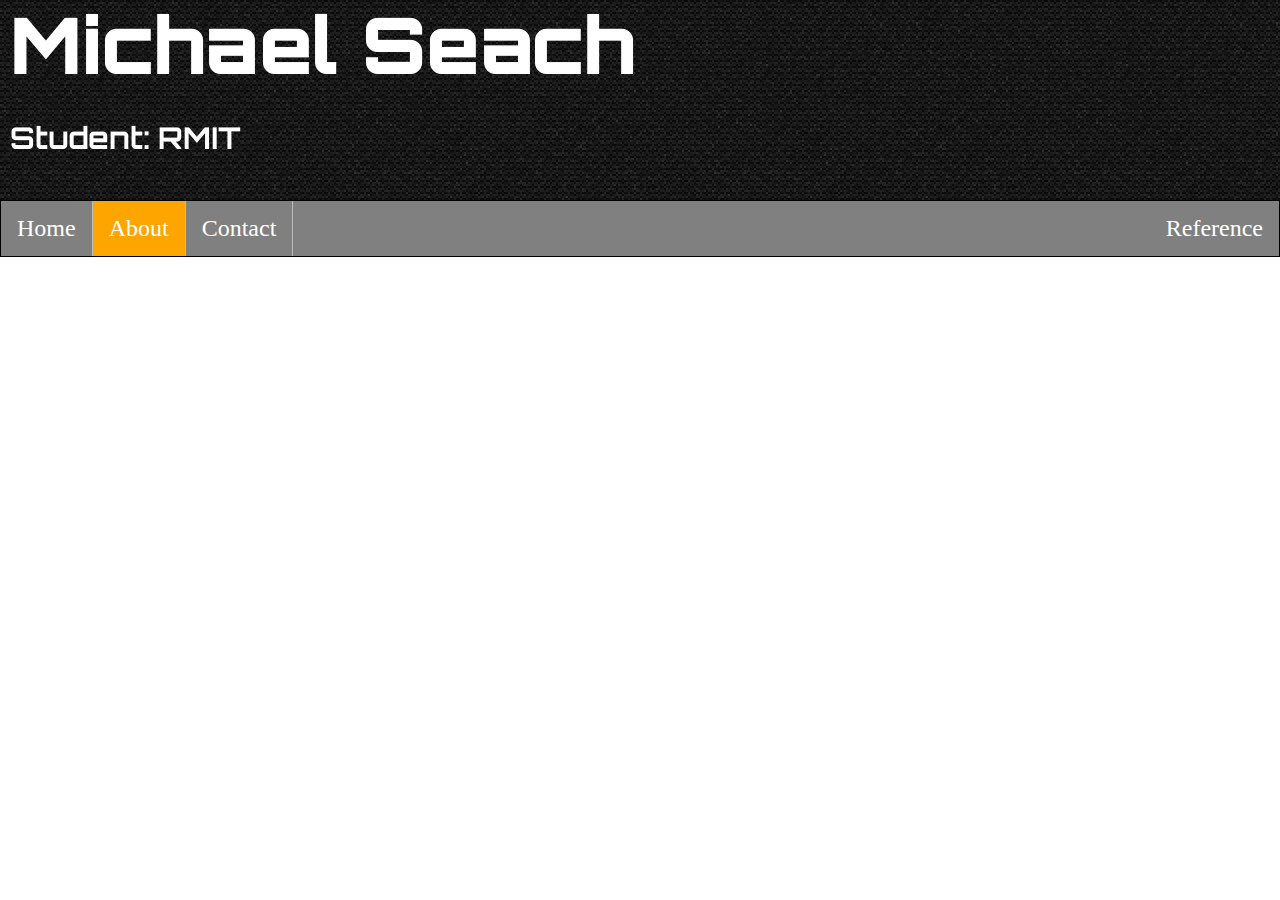
==== about.html @ 20236f35 "Add a Page" ====
<!DOCTYPE HTML>
<html>
<head>
<link rel="stylesheet" href="style.css">
</head>
<body>
<div id="header">
<img class="headImage" src="test.jpg" alt="Mike Seach Banner">
</div>
<ul>
<li><a href="index.html">Home</a></li>
<li><a class="active" href="about.html">About</a></li>
<li><a href="contact.html">Contact</a></li>
<li style="float:right"><a href="reference.html">Reference</a></li>
</ul>
</body>
---- style.css ----
body {
	margin: 0px;
}

ul {
	list-style-type: none;
	margin: 0;
	padding: 0;
	background-color: gray;
	overflow: hidden;
	position: sticky
	top: 0;
	border: 1px solid black;
	
}

li {
	float: left;
	font-size: 24px;
}

li a {
	display: block;
	color: white;
	text-align: center;
	padding: 14px 16px;
	text-decoration: none:
}

li a:hover {
	background-color: #4CAF50;
}

a {
	text-decoration: none;
}

.active {
	background-color: orange;
}

li {
	border-right: 1px solid #bbb;
}

li:last-child {
	border-right: none;
}

.headImage {
	margin: 0;
	border: none;
	display: block;
	overflow: hidden;
}
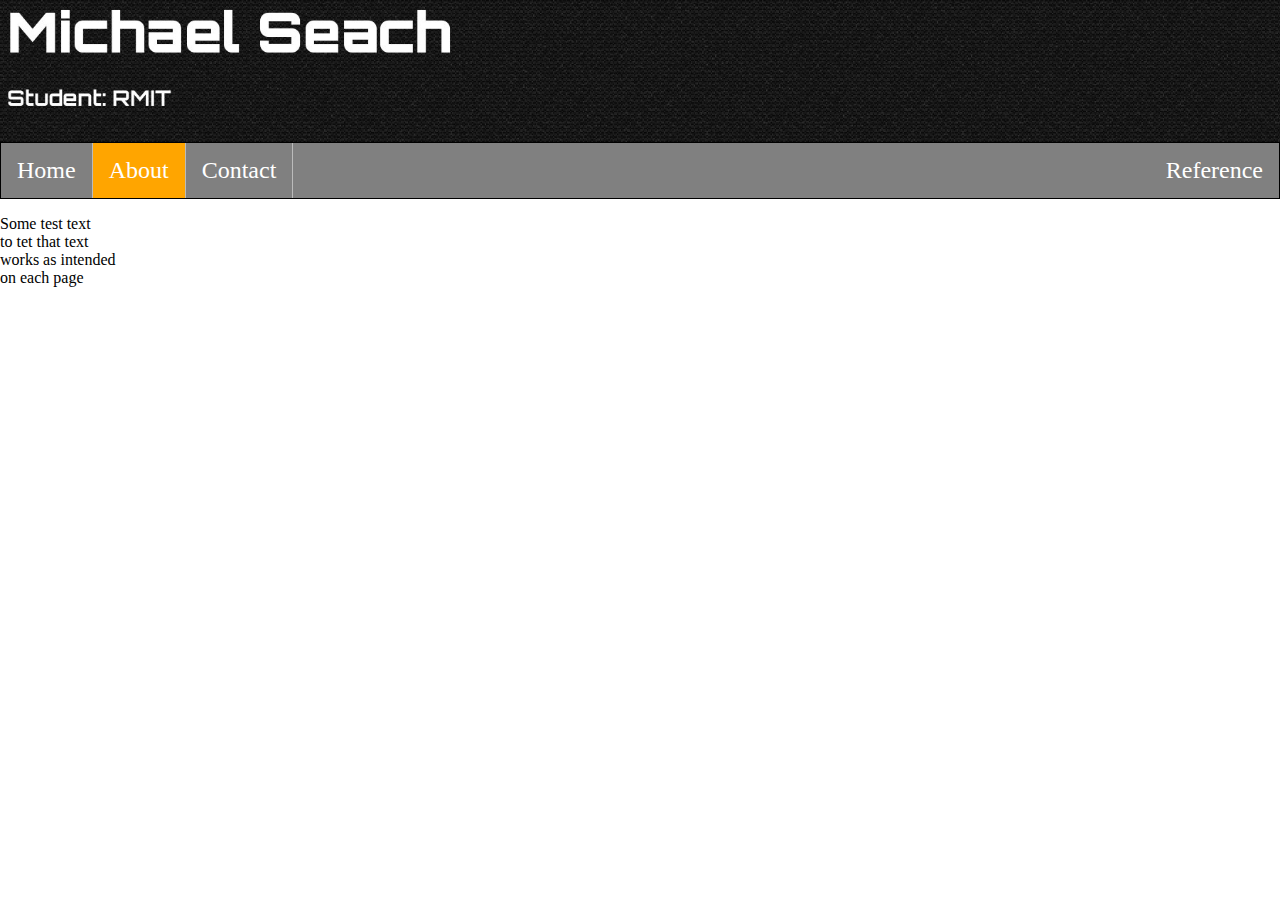
==== commit 1b9cf593: "Fixed my mistakes" ====
--- a/about.html
+++ b/about.html
@@ -5,7 +5,7 @@
 </head>
 <body>
 <div id="header">
-<img class="headImage" src="test.jpg" alt="Mike Seach Banner">
+<img class="headImage" src="test.jpg" alt="Mike Seach Banner" style="width:100%">
 </div>
 <ul>
 <li><a href="index.html">Home</a></li>
@@ -13,4 +13,12 @@
 <li><a href="contact.html">Contact</a></li>
 <li style="float:right"><a href="reference.html">Reference</a></li>
 </ul>
+<div id="sometext">
+<p>
+Some test text <br>
+to tet that text <br>
+works as intended <br>
+on each page 
+</p>
+</div>
 </body>
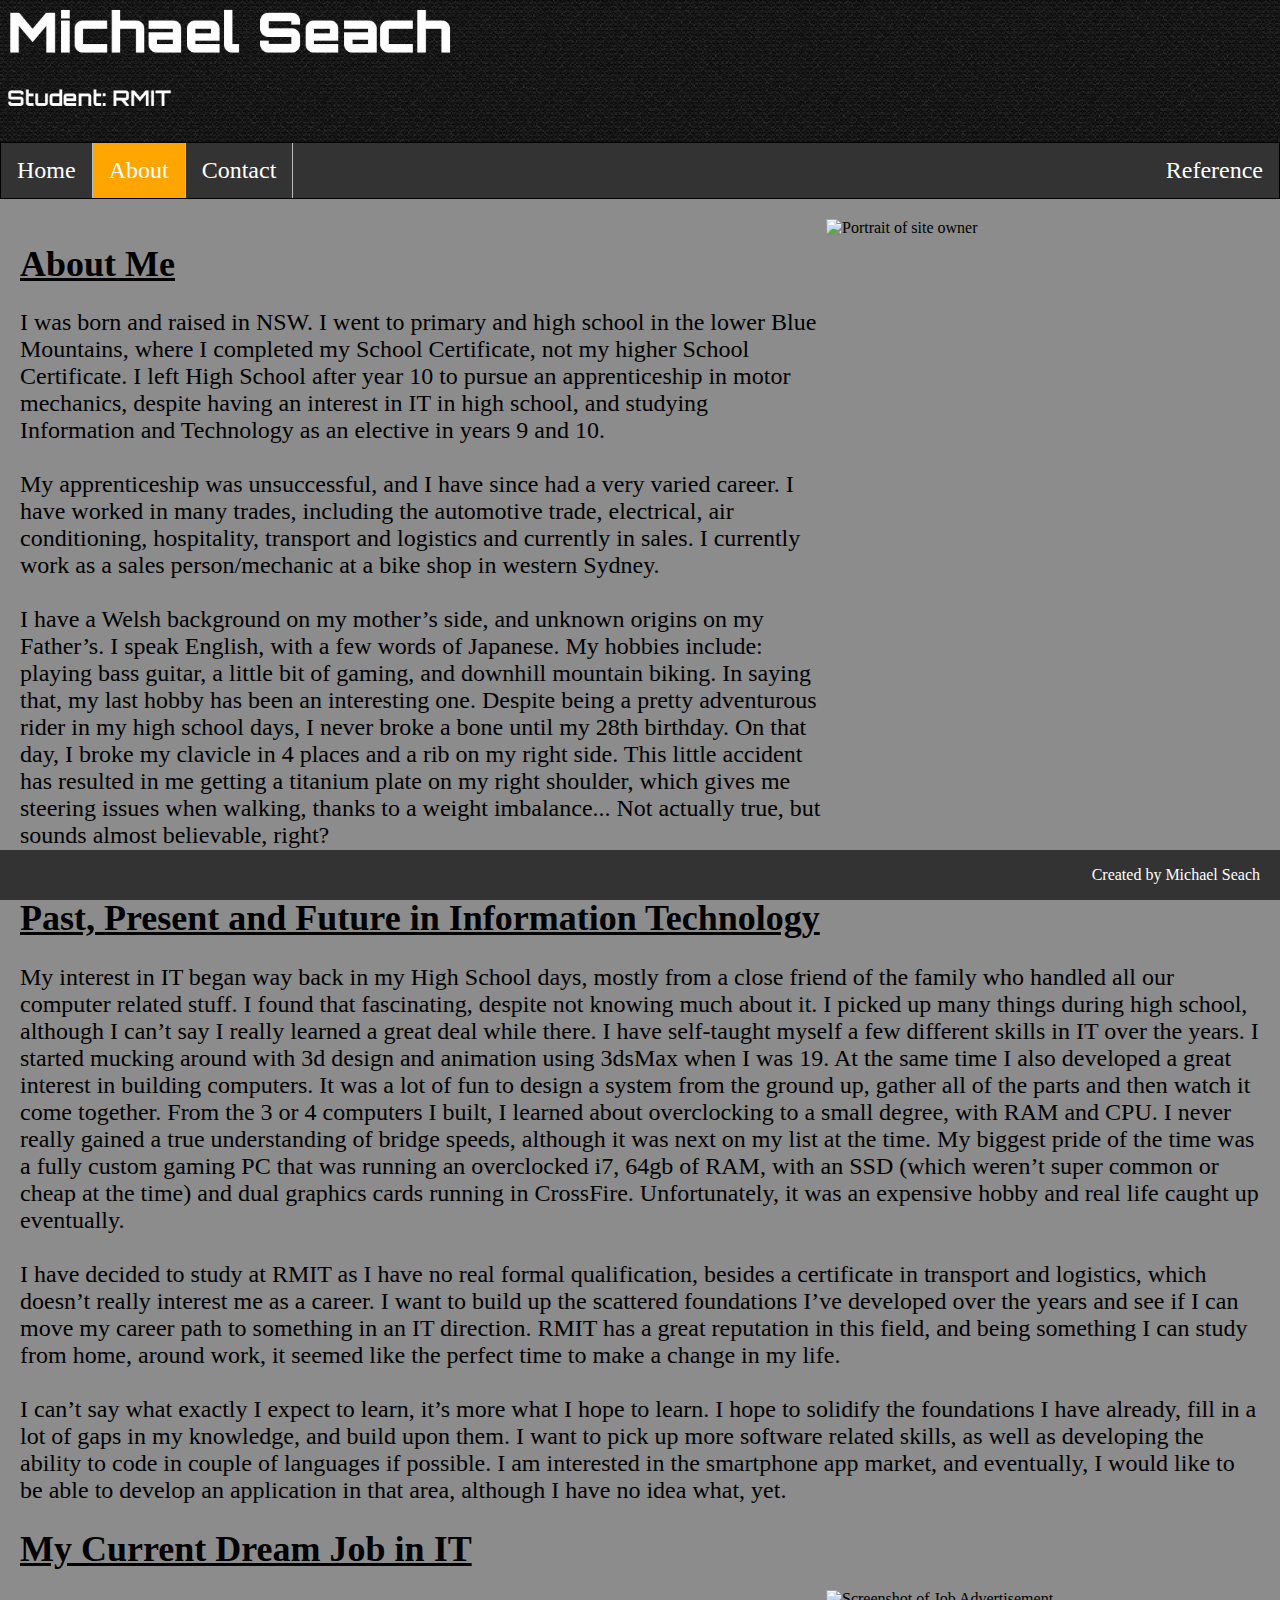
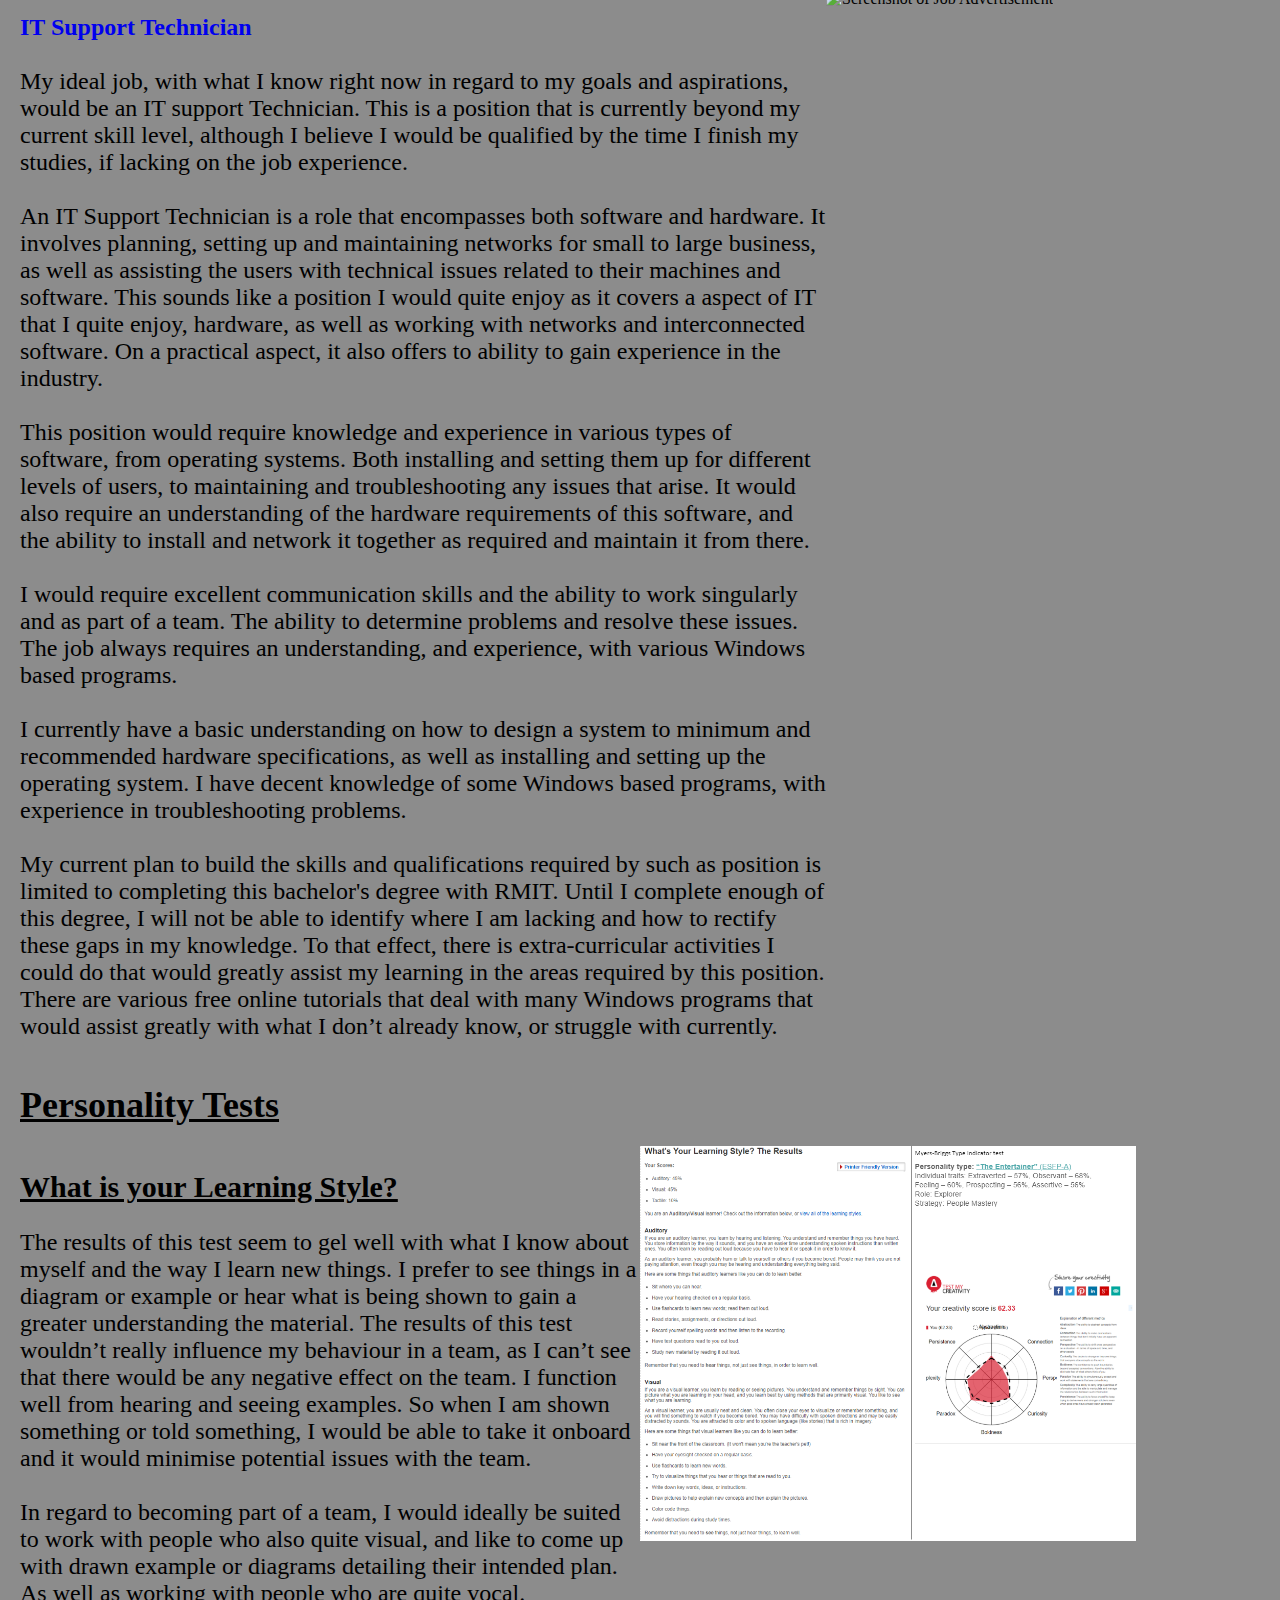
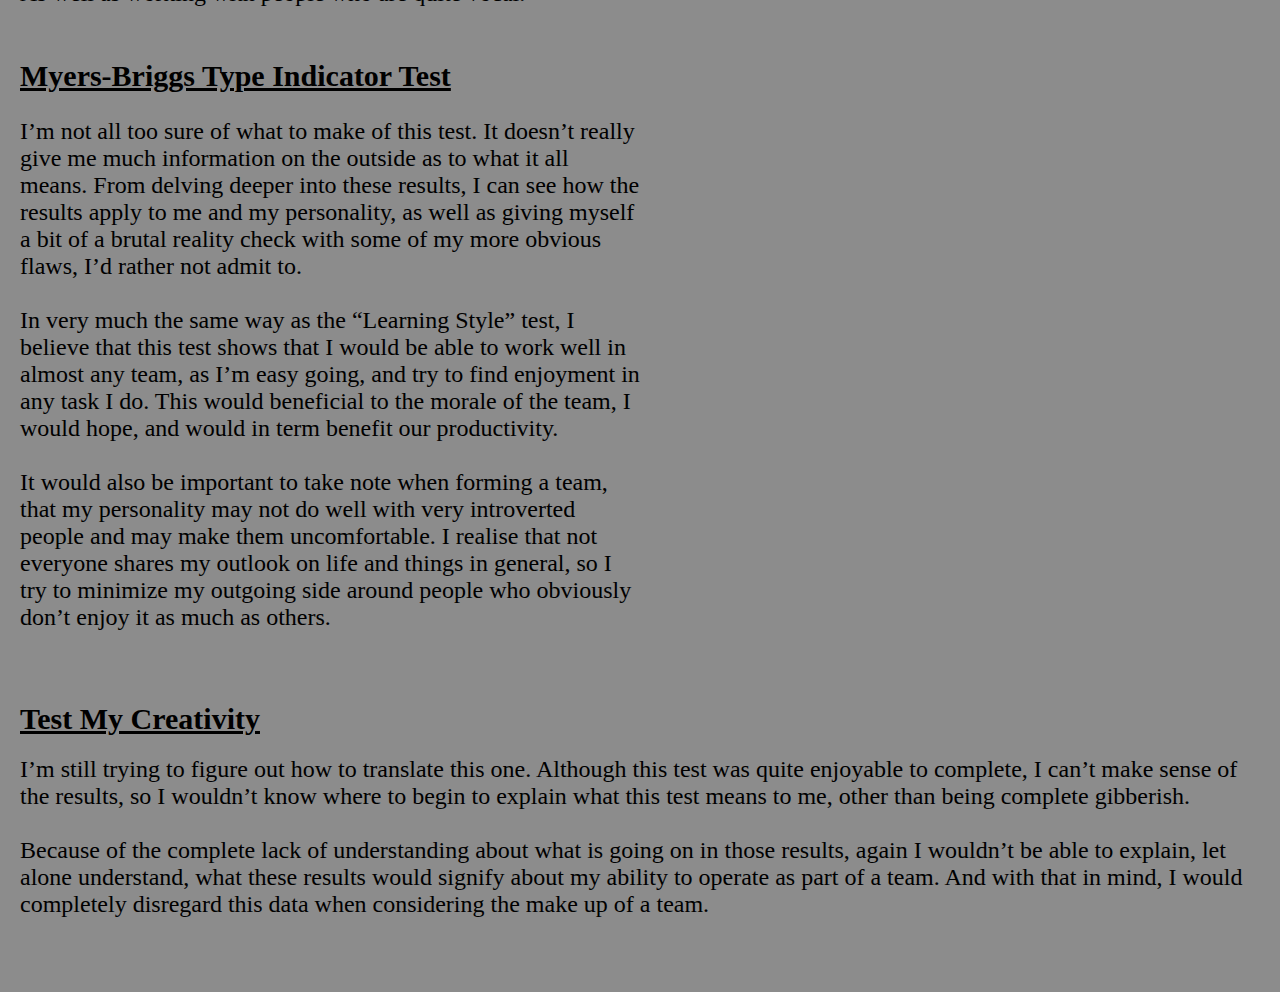
==== commit a144848c: "Major Update" ====
--- a/about.html
+++ b/about.html
@@ -1,24 +1,134 @@
 <!DOCTYPE HTML>
-<html>
+<html lang="en-au">
 <head>
 <link rel="stylesheet" href="style.css">
+<title>About</title>
 </head>
 <body>
 <div id="header">
 <img class="headImage" src="test.jpg" alt="Mike Seach Banner" style="width:100%">
 </div>
-<ul>
+<ul class="navBar">
 <li><a href="index.html">Home</a></li>
 <li><a class="active" href="about.html">About</a></li>
 <li><a href="contact.html">Contact</a></li>
 <li style="float:right"><a href="reference.html">Reference</a></li>
 </ul>
 <div id="sometext">
+<div id="left">
+<h1 id="abouth1">About Me</h1>
+<p id="aboutParagraph">
+I was born and raised in NSW. I went to primary and high school in the lower Blue Mountains, where I completed my School Certificate, not my higher School Certificate. 
+I left High School after year 10 to pursue an apprenticeship in motor mechanics, despite having an interest in IT in high school, and studying Information and Technology as an elective in years 9 and 10.  <br>
+<br>
+My apprenticeship was unsuccessful, and I have since had a very varied career. I have worked in many trades, including the automotive trade, electrical, air conditioning, hospitality, 
+transport and logistics and currently in sales. I currently work as a sales person/mechanic at a bike shop in western Sydney.  <br>
+<br>
+I have a Welsh background on my mother’s side, and unknown origins on my Father’s. I speak English, with a few words of Japanese. My hobbies include: playing bass guitar, a little bit of gaming, 
+and downhill mountain biking. In saying that, my last hobby has been an interesting one. Despite being a pretty adventurous rider in my high school days, I never broke a bone until my 28th birthday. 
+On that day, I broke my clavicle in 4 places and a rib on my right side. This little accident has resulted in me getting a titanium plate on my right shoulder, which gives me steering issues when walking, 
+thanks to a weight imbalance... Not actually true, but sounds almost believable, right? <br>
+</div>
+<div id="right">
+<img id="portrait" src="mugshot1.jpg" alt="Portrait of site owner" >
+</div>
+</div>
+<div id="moretext" style="margin:20px;">
+<h1 id="abouth1">Past, Present and Future in Information Technology</h1>
+<p id="aboutParagraph">
+My interest in IT began way back in my High School days, mostly from a close friend of the family who handled all our computer related stuff. I found that fascinating, despite not knowing much about it. 
+I picked up many things during high school, although I can’t say I really learned a great deal while there. I have self-taught myself a few different skills in IT over the years. I started mucking around 
+with 3d design and animation using 3dsMax when I was 19. At the same time I also developed a great interest in building computers. It was a lot of fun to design a system from the ground up, gather all of 
+the parts and then watch it come together. From the 3 or 4 computers I built, I learned about overclocking to a small degree, with RAM and CPU. I never really gained a true understanding of bridge speeds, 
+although it was next on my list at the time. My biggest pride of the time was a fully custom gaming PC that was running an overclocked i7, 64gb of RAM, with an SSD (which weren’t super common or cheap 
+at the time) and dual graphics cards running in CrossFire. Unfortunately, it was an expensive hobby and real life caught up eventually.<br>
+<br>
+I have decided to study at RMIT as I have no real formal qualification, besides a certificate in transport and logistics, which doesn’t really interest me as a career. I want to build up the scattered 
+foundations I’ve developed over the years and see if I can move my career path to something in an IT direction. RMIT has a great reputation in this field, and being something I can study from home, 
+around work, it seemed like the perfect time to make a change in my life. <br>
+<br>
+I can’t say what exactly I expect to learn, it’s more what I hope to learn. I hope to solidify the foundations I have already, fill in a lot of gaps in my knowledge, and build upon them. I want to 
+pick up more software related skills, as well as developing the ability to code in couple of languages if possible. I am interested in the smartphone app market, and eventually, I would like to be 
+able to develop an application in that area, although I have no idea what, yet.<br>
+</p>
+</div>
+<h1 id="abouth1" style="margin:20px;">My Current Dream Job in IT</h1>
+<div id="sometext">
+<div id="left">
+<p id="aboutParagraph">
+<a href="https://www.seek.com.au/job/39141488?searchrequesttoken=2f40d3df-76ef-4724-a8bc-7175fecc9a99&type=standard"><b>IT Support Technician</b></a><br>
+<br>
+My ideal job, with what I know right now in regard to my goals and aspirations, would be an IT support Technician. This is a position that is currently beyond my current skill level, although I believe 
+I would be qualified by the time I finish my studies, if lacking on the job experience. <br>
+<br>
+An IT Support Technician is a role that encompasses both software and hardware. It involves planning, setting up and maintaining networks for small to large business, as well as assisting the users 
+with technical issues related to their machines and software. This sounds like a position I would quite enjoy as it covers a aspect of IT that I quite enjoy, hardware, as well as working with networks 
+and interconnected software. On a practical aspect, it also offers to ability to gain experience in the industry. <br>
+<br>
+This position would require knowledge and experience in various types of software, from operating systems. Both installing and setting them up for different levels of users, to maintaining and 
+troubleshooting any issues that arise. It would also require an understanding of the hardware requirements of this software, and the ability to install and network it together as required and 
+maintain it from there.<br>
+<br>
+I would require excellent communication skills and the ability to work singularly and as part of a team. The ability to determine problems and resolve these issues. The job always requires an 
+understanding, and experience, with various Windows based programs. <br>
+<br>
+I currently have a basic understanding on how to design a system to minimum and recommended hardware specifications, as well as installing and setting up the operating system. I have decent knowledge 
+of some Windows based programs, with experience in troubleshooting problems. <br>
+<br>
+My current plan to build the skills and qualifications required by such as position is limited to completing this bachelor's degree with RMIT. Until I complete enough of this degree, I will not be 
+able to identify where I am lacking and how to rectify these gaps in my knowledge. To that effect, there is extra-curricular activities I could do that would greatly assist my learning in the areas required 
+by this position. There are various free online tutorials that deal with many Windows programs that would assist greatly with what I don’t already know, or struggle with currently. <br>
+</div>
+<div id="right">
+<img id="portrait1" src="dreamjob.png" alt="Screenshot of Job Advertisement" >
+</div>
+</div>
+<h1 id="abouth1" style="margin:20px;">Personality Tests</h1>
+<div id="sometext">
+<div id="left1">
+<h2 id="abouth2">What is your Learning Style?</h2>
+<p id="aboutParagraph">
+The results of this test seem to gel well with what I know about myself and the way I learn new things. I prefer to see things in a diagram or example or hear what is being shown to gain a greater 
+understanding the material. The results of this test wouldn’t really influence my behaviour in a team, as I can’t see that there would be any negative effect on the team. I function well from hearing 
+and seeing examples. So when I am shown something or told something, I would be able to take it onboard and it would minimise potential issues with the team. <br>
+<br>
+In regard to becoming part of a team, I would ideally be suited to work with people who also quite visual, and like to come up with drawn example or diagrams detailing their intended plan. As well 
+as working with people who are quite vocal. <br>
+<br>
+</p>
+<h2 id="abouth2">Myers-Briggs Type Indicator Test</h2>
+<p id="aboutParagraph">
+I’m not all too sure of what to make of this test. It doesn’t really give me much information on the outside as to what it all means. From delving deeper into these results, I can see how the results 
+apply to me and my personality, as well as giving myself a bit of a brutal reality check with some of my more obvious flaws, I’d rather not admit to. <br>
+<br>
+In very much the same way as the “Learning Style” test, I believe that this test shows that I would be able to work well in almost any team, as I’m easy going, and try to find enjoyment in any task I do. 
+This would beneficial to the morale of the team, I would hope, and would in term benefit our productivity. <br>
+<br>
+It would also be important to take note when forming a team, that my personality may not do well with very introverted people and may make them uncomfortable. I realise that not everyone shares my outlook 
+on life and things in general, so I try to minimize my outgoing side around people who obviously don’t enjoy it as much as others. <br>
+<br>
+</p>
+</div>
+<div id="right">
+<img id="portrait1" src="personality.png" alt="Screenshots of Personality Tests">
+</div>
+</div>
+<div id="noMoreImages">
+<h2 id="abouth2" style="margin:20px;">Test My Creativity</h1>
+<p id="aboutParagraph" style="margin:20px;">
+I’m still trying to figure out how to translate this one. Although this test was quite enjoyable to complete, I can’t make sense of the results, so I wouldn’t know where to begin to explain what this test 
+means to me, other than being complete gibberish. <br>
+<br>
+Because of the complete lack of understanding about what is going on in those results, again I wouldn’t be able to explain, let alone understand, what these results would signify about my ability to 
+operate as part of a team. And with that in mind, I would completely disregard this data when considering the make up of a team. <br>
+<br>
+<br>
 <p>
-Some test text <br>
-to tet that text <br>
-works as intended <br>
-on each page 
+</div>
+<div class="footer">
+<p id="footer1">
+Created by Michael Seach
 </p>
 </div>
 </body>
+</html>
--- a/style.css
+++ b/style.css
@@ -1,12 +1,13 @@
 body {
 	margin: 0px;
+	background-color: #8c8c8c;
 }
 
-ul {
+.navBar {
 	list-style-type: none;
 	margin: 0;
 	padding: 0;
-	background-color: gray;
+	background-color: #333333;
 	overflow: hidden;
 	position: sticky
 	top: 0;
@@ -52,4 +53,71 @@
 	border: none;
 	display: block;
 	overflow: hidden;
-}+}
+
+#contacth1 {
+	font-size: 36px;
+	text-decoration: underline;
+}
+
+#contactable {
+	font-size: 24px;
+}
+
+#sometext {
+	display: flex;
+	margin:20px;
+}
+
+#left {
+	flex: 0 0 65%;
+}
+
+#abouth1 {
+	font-size: 36px;
+	text-decoration: underline;
+}
+
+#aboutParagraph {
+	font-size: 24px;
+}
+
+#right {
+	flex: 1;
+}
+
+#portrait {
+	max-width:50%;
+	max-height:50%;
+}
+
+#portrait1 {
+	max-width:80%;
+	max-height:80%;
+}
+
+#abouth2 {
+	font-size: 30px;
+	text-decoration: underline;
+}
+
+#left1 {
+	flex: 0 0 50%;
+}
+
+.footer {
+	position: fixed;
+	left: 0;
+	bottom: 0;
+	width: 100%;
+	background-color: #333333;
+	margin-top: 20px;
+}
+
+#footer1 {
+	color: white;
+	text-align: right;
+	font-size: 16px;
+	margin-right: 20px;
+}
+	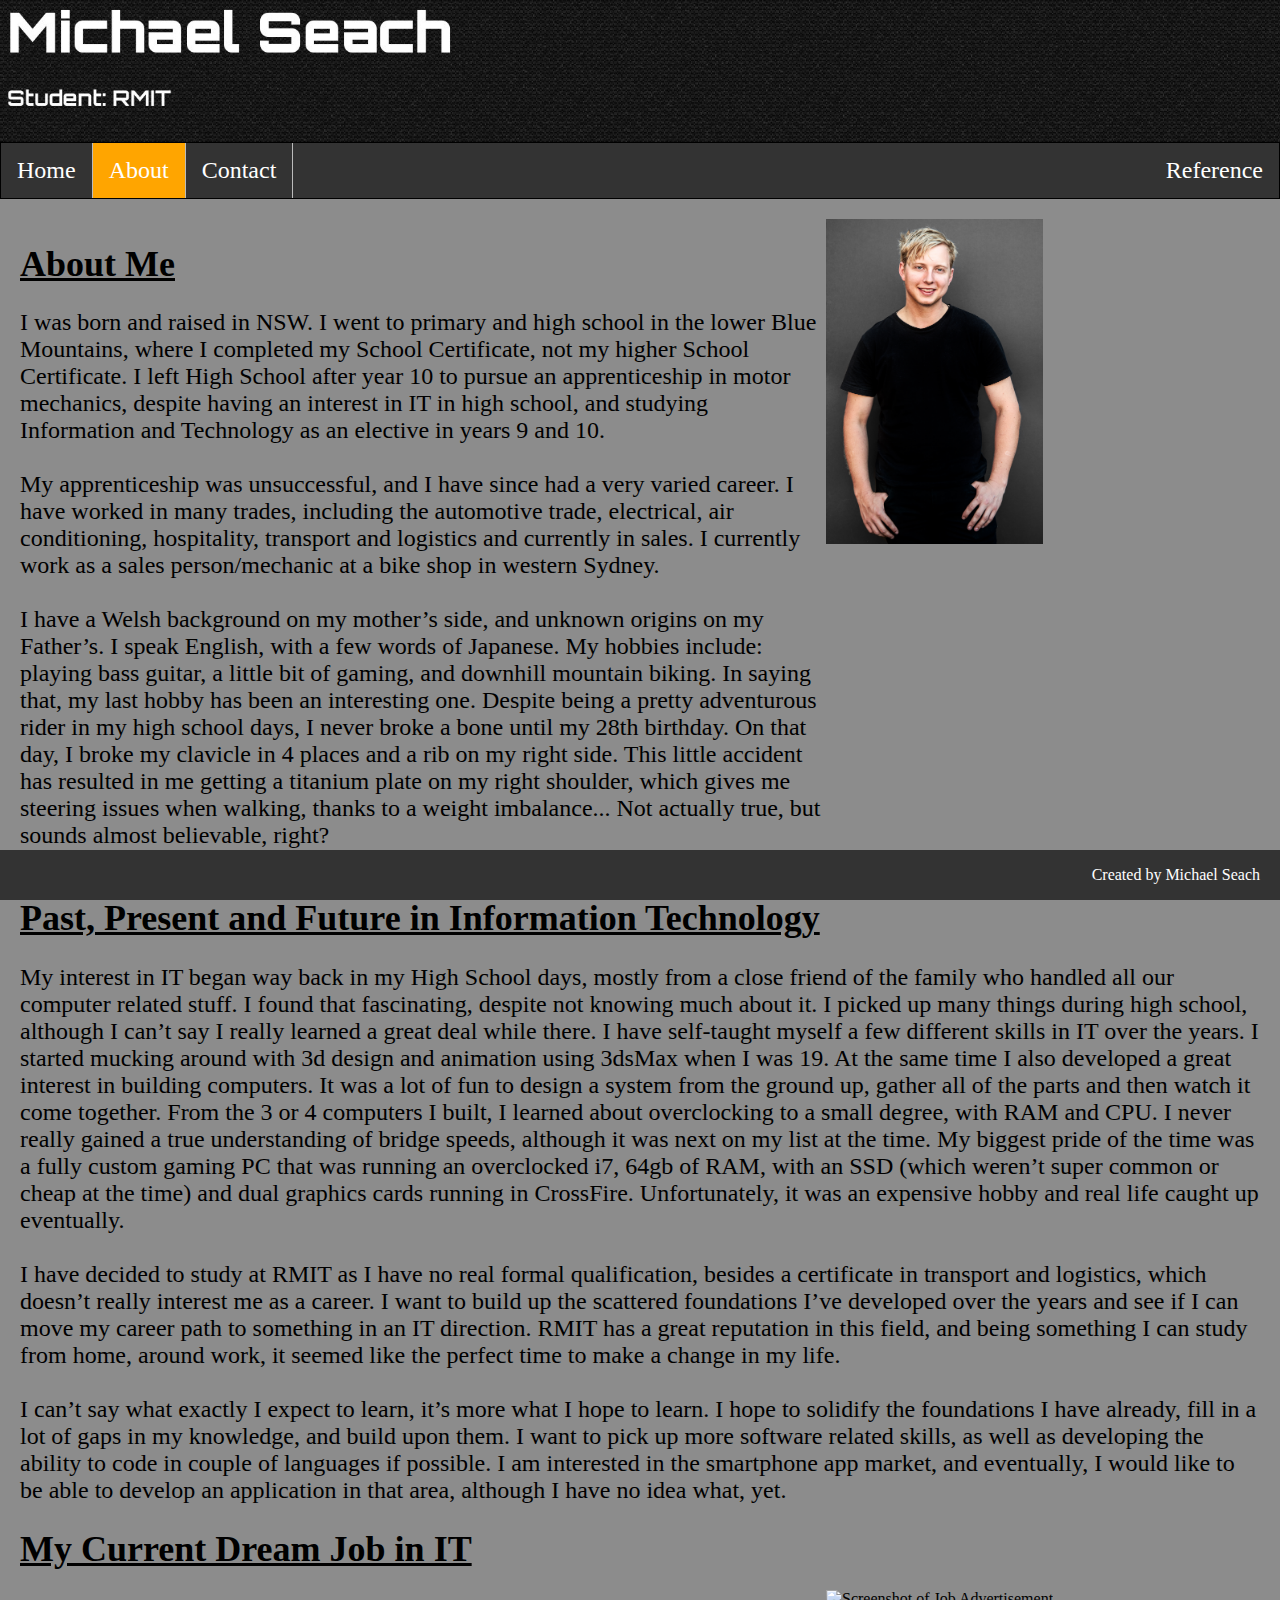
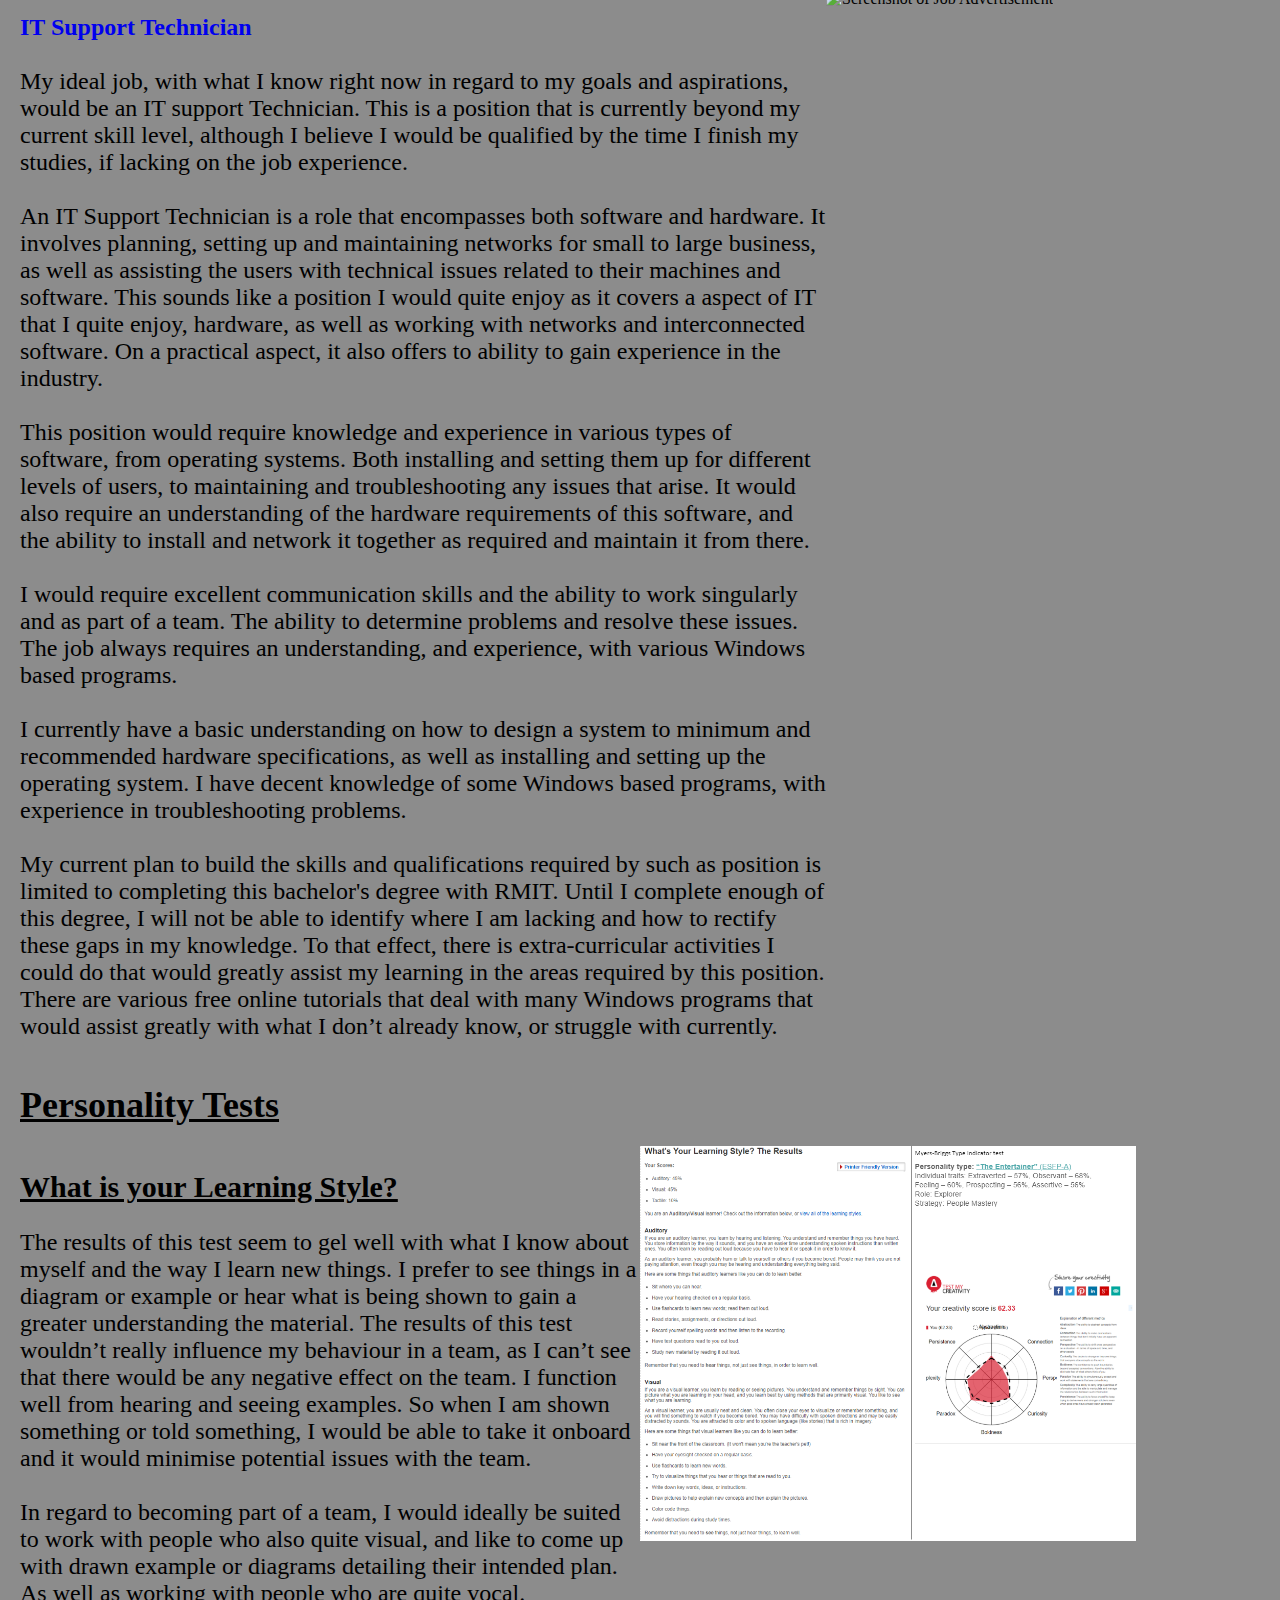
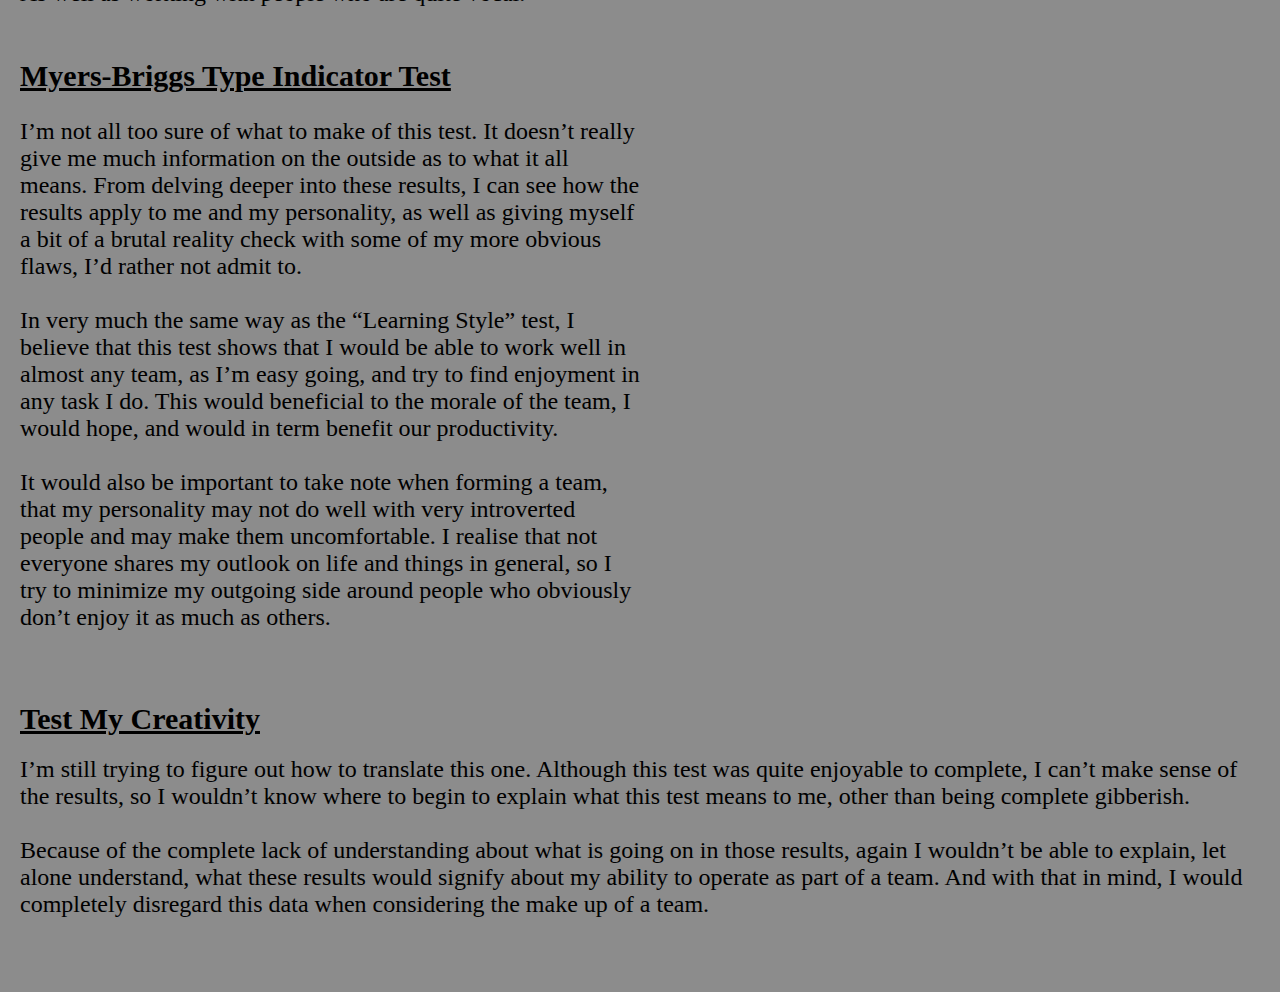
==== commit d8a6906f: "adjust file types" ====
--- a/about.html
+++ b/about.html
@@ -30,7 +30,7 @@
 thanks to a weight imbalance... Not actually true, but sounds almost believable, right? <br>
 </div>
 <div id="right">
-<img id="portrait" src="mugshot1.jpg" alt="Portrait of site owner" >
+<img id="portrait" src="mugshot1.png" alt="Portrait of site owner" >
 </div>
 </div>
 <div id="moretext" style="margin:20px;">
@@ -125,10 +125,10 @@
 <br>
 <p>
 </div>
+</body>
 <div class="footer">
 <p id="footer1">
 Created by Michael Seach
 </p>
 </div>
-</body>
 </html>
--- a/style.css
+++ b/style.css
@@ -111,7 +111,6 @@
 	bottom: 0;
 	width: 100%;
 	background-color: #333333;
-	margin-top: 20px;
 }
 
 #footer1 {
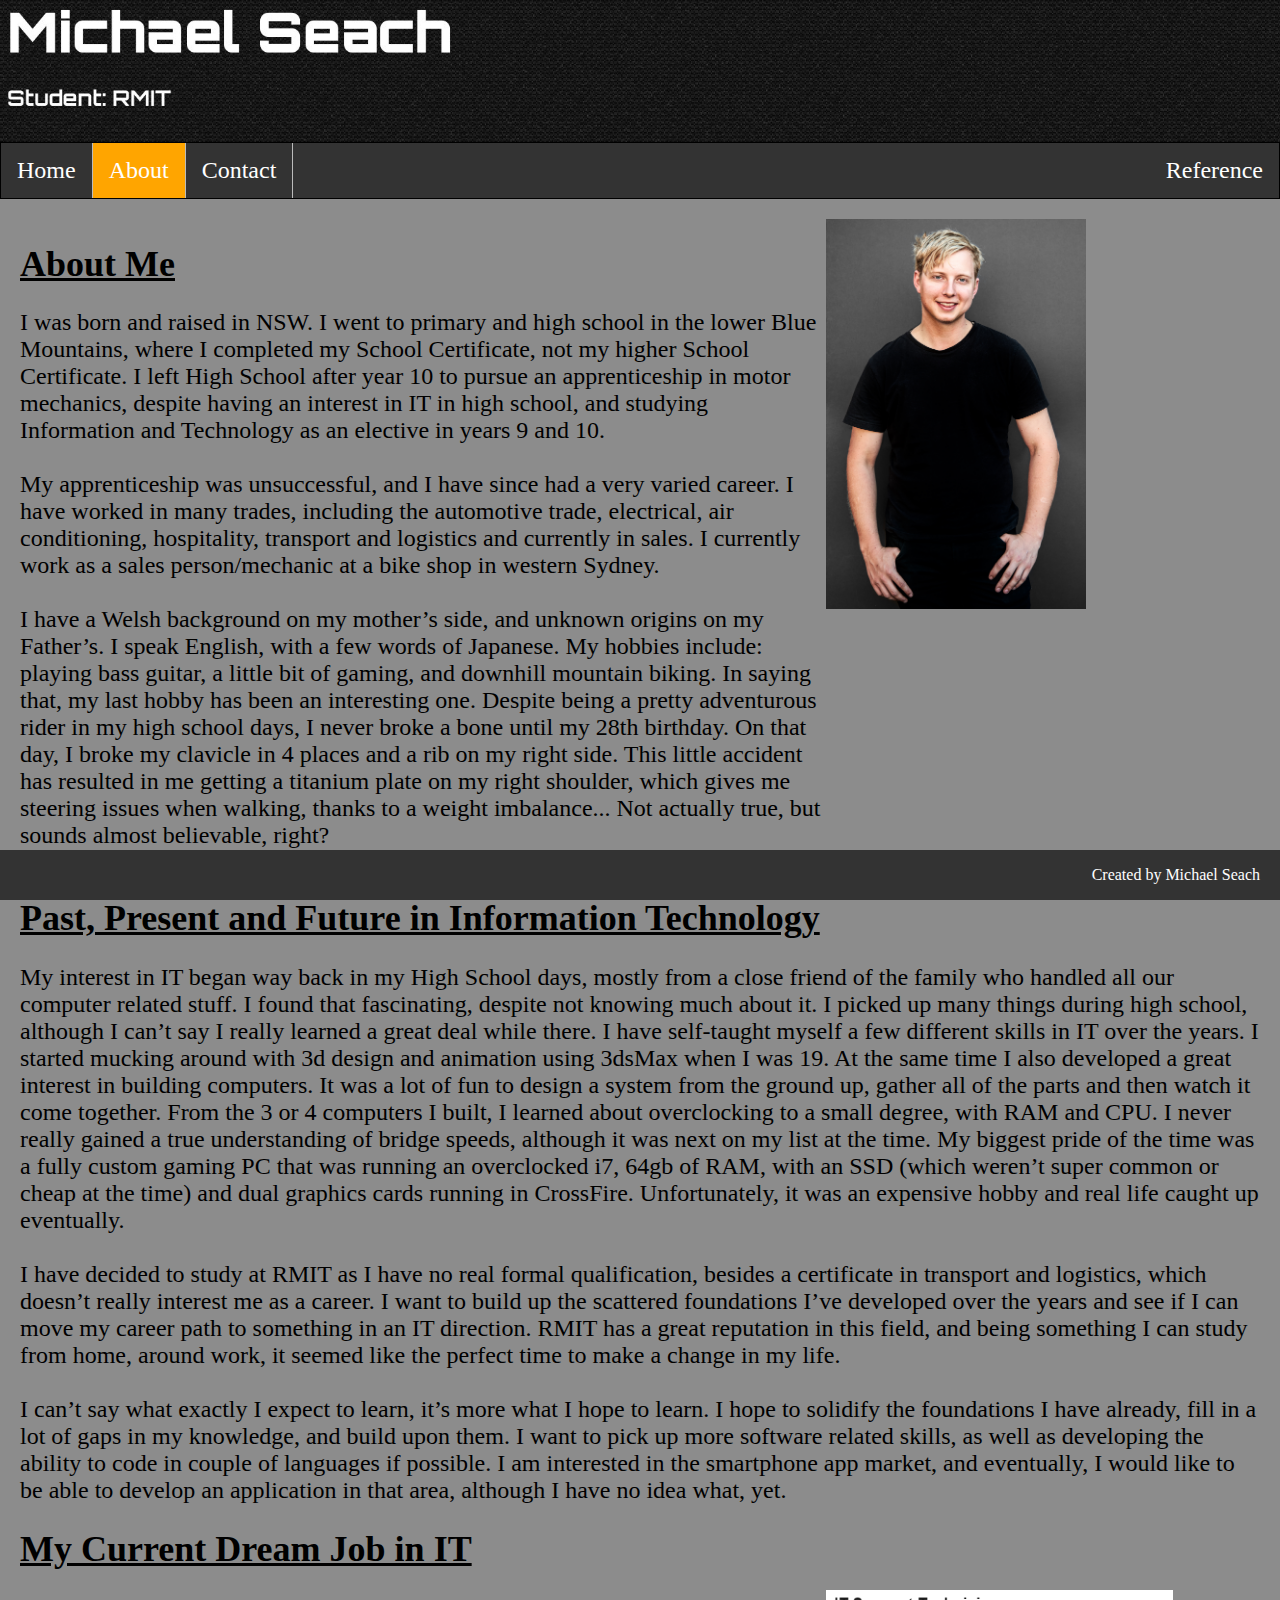
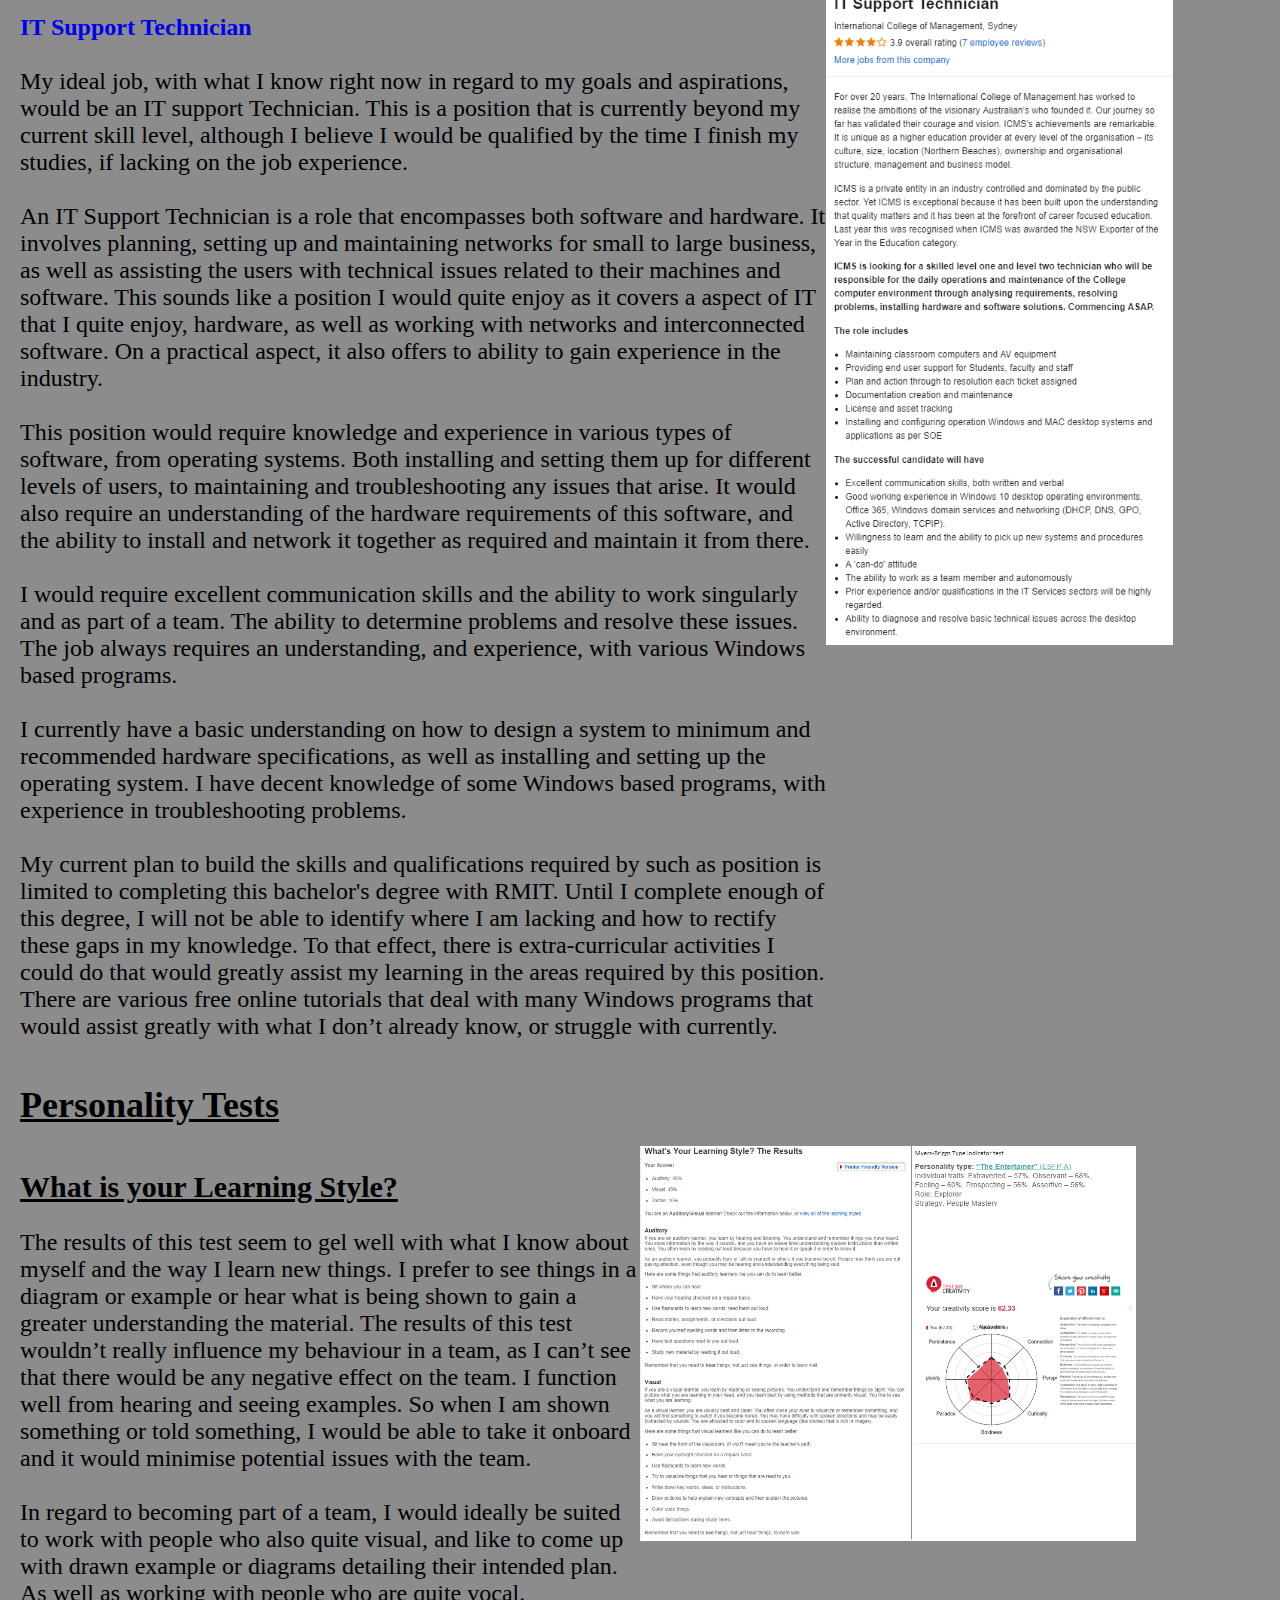
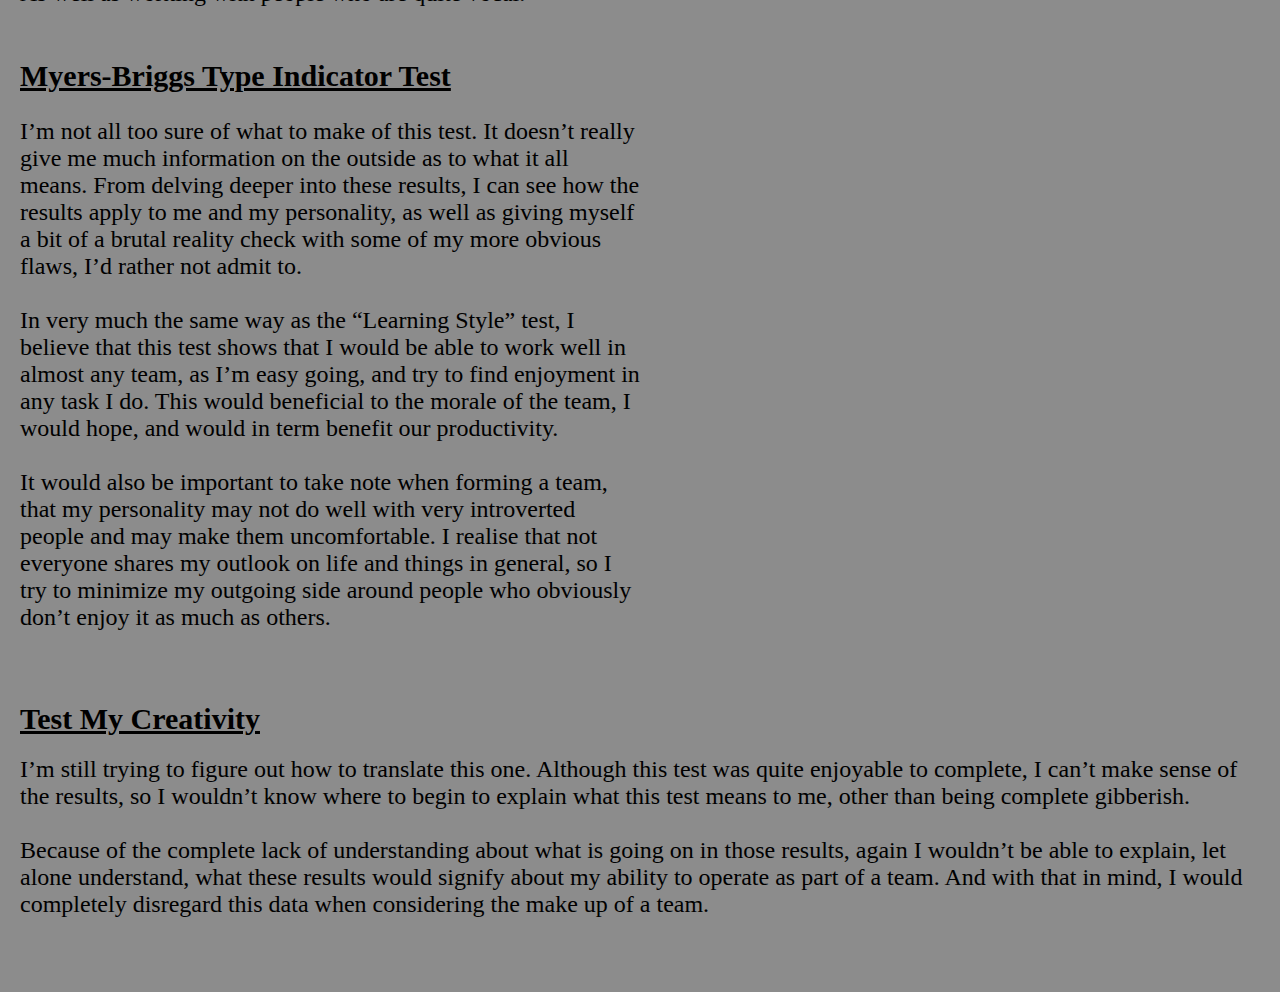
==== commit ed0be8ba: "Get it working" ====
--- a/about.html
+++ b/about.html
@@ -80,7 +80,7 @@
 by this position. There are various free online tutorials that deal with many Windows programs that would assist greatly with what I don’t already know, or struggle with currently. <br>
 </div>
 <div id="right">
-<img id="portrait1" src="dreamjob.png" alt="Screenshot of Job Advertisement" >
+<img id="portrait1" src="job.png" alt="Screenshot of Job Advertisement" >
 </div>
 </div>
 <h1 id="abouth1" style="margin:20px;">Personality Tests</h1>
--- a/style.css
+++ b/style.css
@@ -87,8 +87,8 @@
 }
 
 #portrait {
-	max-width:50%;
-	max-height:50%;
+	max-width:60%;
+	max-height:60%;
 }
 
 #portrait1 {
